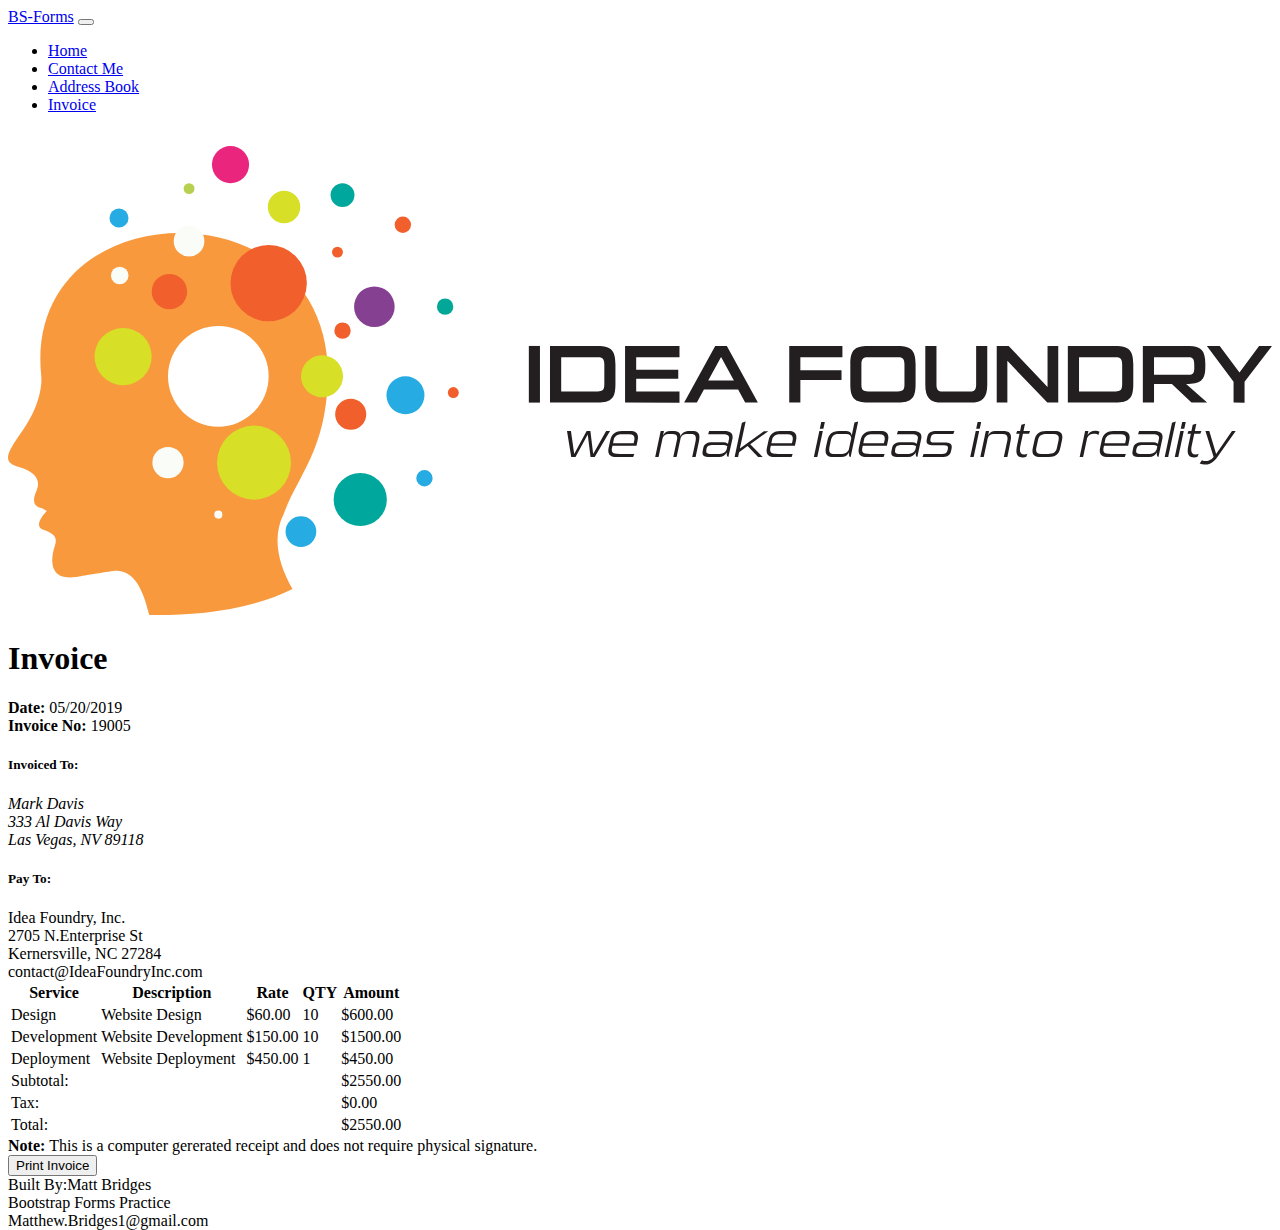
==== invoice.html @ a6cc6d0d "Initial Commit Day 1" ====
<!DOCTYPE html>
<html lang="en">

<head>
  <meta charset="UTF-8">
  <meta http-equiv="X-UA-Compatible" content="IE=edge">
  <meta name="viewport" content="width=device-width, initial-scale=1.0">
  <!-- Bootstrap -->
  <link href="https://cdn.jsdelivr.net/npm/bootstrap@5.3.0-alpha1/dist/css/bootstrap.min.css" rel="stylesheet"
    integrity="sha384-GLhlTQ8iRABdZLl6O3oVMWSktQOp6b7In1Zl3/Jr59b6EGGoI1aFkw7cmDA6j6gD" crossorigin="anonymous">
  <!-- Custom CSS -->
  <link rel="stylesheet" href="/css/site.css">
  <title>BS Forms Exercises</title>
</head>

<body>
  <header>
    <nav class="navbar navbar-expand-lg navbar-dark bg-dark d-print-none">
      <div class="container-fluid">
        <a class="navbar-brand" href="/index.html">BS-Forms</a>
        <button class="navbar-toggler" type="button" data-bs-toggle="collapse" data-bs-target="#navbarSupportedContent"
          aria-controls="navbarSupportedContent" aria-expanded="false" aria-label="Toggle navigation">
          <span class="navbar-toggler-icon"></span>
        </button>
        <div class="collapse navbar-collapse" id="navbarSupportedContent">
          <ul class="navbar-nav me-auto mb-2 mb-lg-0">
            <li class="nav-item">
              <a class="nav-link" aria-current="page" href="/index.html">Home</a>
            </li>
            <li class="nav-item">
              <a class="nav-link" href="/contact.html">Contact Me</a>
            </li>
            <li class="nav-item">
              <a class="nav-link" href="/addressBook.html">Address Book</a>
            </li>
            <li class="nav-item">
              <a class="nav-link active" href="/invoice.html">Invoice</a>
            </li>
            <!-- <li class="nav-item">
                        <a class="nav-link" href="/landingPage.html">Landing Page</a>
                    </li> -->
          </ul>
        </div>
      </div>
    </nav>
  </header>
  <main class="content">
    <!-- Top Section Grid -->
    <div class="container">
      <!-- Logo Row -->
      <div class="row border-bottom pb-4">
        <!-- Foundry Logo -->
        <div class="col-8 ">
          <img src="/img/IdeaFoundryLogo.svg" alt="Idea Foundry Logo" class="img-fluid">
        </div>
        <!-- Invoice Text -->
        <div class="col-4 mt-5 pt-5">
          <h1 class="text-end pt-5">Invoice</h1>
        </div>
      </div>
      <!--Date/Invoice Num Row -->
      <div class="row border-bottom py-3">
        <div class="col-6 text-start">
          <span><b>Date: </b>05/20/2019</span>
        </div>
        <div class="col-6 text-end">
          <span><b>Invoice No: </b>19005</span>
        </div>
      </div>
      <!--Whos Paying/Pay To Row -->
      <div class="row py-3">
        <div class="col-6 text-start">
          <h5>Invoiced To:</h5>
          <Address>
            Mark Davis </br>
            333 Al Davis Way</br>
            Las Vegas, NV 89118
          </Address>
        </div>
        <div class="col-6 text-end">
          <h5>Pay To:</h5>
          Idea Foundry, Inc. </br>
          2705 N.Enterprise St</br>
          Kernersville, NC 27284</br>
          contact@IdeaFoundryInc.com
          </Address>
        </div>
      </div>
    </div>
    <!-- Table -->
    <div class="container">
      <table class="table table-bordered text-center">
        <thead class="bg-dark text-light">
          <th class="text-start col-7">Service</th>
          <th class="col-1">Description</th>
          <th class="col-1">Rate</th>
          <th class="col-1">QTY</th>
          <th class="col-1">Amount</th>
        </thead>
        <tbody>
          <tr class="bg-light">
            <td class="text-start">Design</td>
            <td>Website Design</td>
            <td>$60.00</td>
            <td>10</td>
            <td>$600.00</td>
          </tr>
          <tr>
            <td class="text-start">Development</td>
            <td>Website Development</td>
            <td>$150.00</td>
            <td>10</td>
            <td>$1500.00</td>
          </tr>
          <tr class="bg-light">
            <td class="text-start">Deployment</td>
            <td>Website Deployment</td>
            <td>$450.00</td>
            <td>1</td>
            <td>$450.00</td>
          </tr>
          <tr>
            <td colspan="4" class="text-end">Subtotal:</td>
            <td>$2550.00</td>
          </tr>
          <tr>
            <td colspan="4" class="text-end">Tax:</td>
            <td>$0.00</td>
          </tr>
          <tr>
            <td colspan="4" class="text-end">Total:</td>
            <td>$2550.00</td>
          </tr>
        </tbody>

      </table>

      </tbody>
    </div>
    <!-- Note -->
    <div class="container text-center">
      <span><b>Note: </b> This is a computer gererated receipt and does not require physical signature.</span>
    </div>
    <!-- Button -->
    <div class="container text-center pt-5">
      <button onclick="PrintScreen()" type="button" class="btn btn-secondary d-print-none">Print Invoice</button>
    </div>

  </main>
  <footer class="py-3 bg-dark text-light container-fluid mt-5 d-print-none">
    <div class="row row-cols-1 gy-2 row-cols-md-3">
      <div class="col text-center text-md-start">Built By:Matt Bridges</div>
      <div class="col text-center">Bootstrap Forms Practice</div>
      <div class="col text-center text-md-end">Matthew.Bridges1@gmail.com</div>
    </div>
  </footer>
  <script src="https://cdn.jsdelivr.net/npm/bootstrap@5.3.0-alpha1/dist/js/bootstrap.bundle.min.js"
    integrity="sha384-w76AqPfDkMBDXo30jS1Sgez6pr3x5MlQ1ZAGC+nuZB+EYdgRZgiwxhTBTkF7CXvN"
    crossorigin="anonymous"></script>
  <script src="/js/app.js"></script>
</body>

</html>
---- css/site.css ----
html,body{
  height: 100%;
}

body{
  display: flex;
  flex-direction: column;
}

.content{
  flex: 1 0 auto;
  margin-top: 1rem;
}

footer{
  flex-shrink: 0;
}
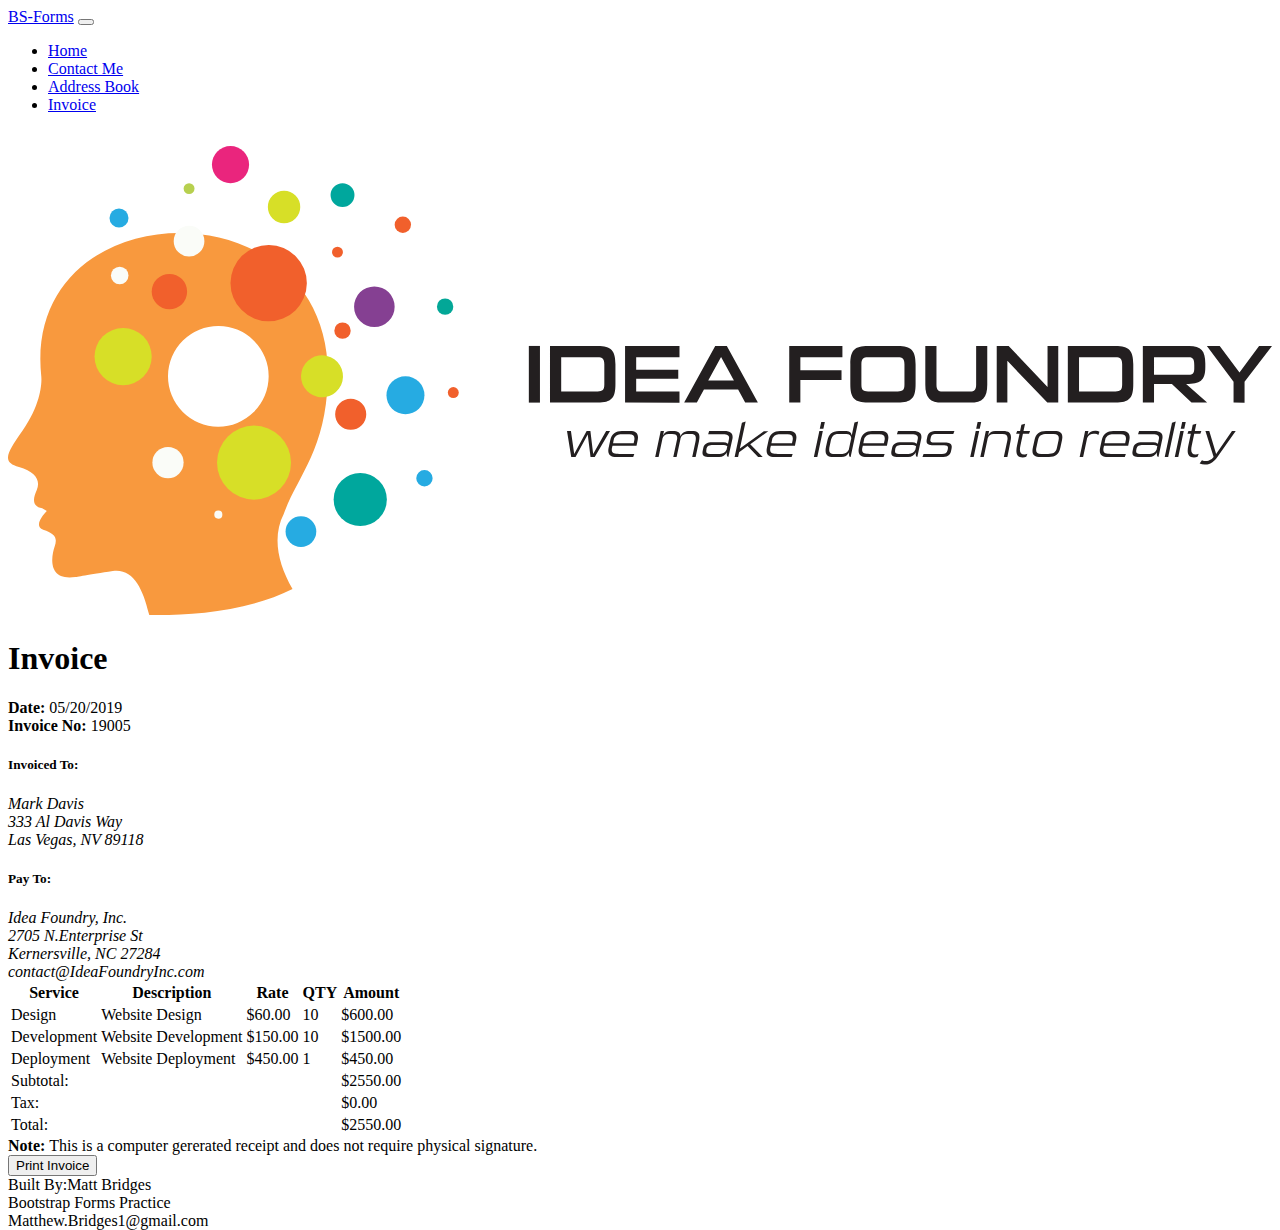
==== commit a1e4783d: "Fixed tags" ====
--- a/invoice.html
+++ b/invoice.html
@@ -14,8 +14,9 @@
 </head>
 
 <body>
-  <header>
-    <nav class="navbar navbar-expand-lg navbar-dark bg-dark d-print-none">
+
+  <header class="d-print-none">
+    <nav class="navbar navbar-expand-lg navbar-dark bg-dark">
       <div class="container-fluid">
         <a class="navbar-brand" href="/index.html">BS-Forms</a>
         <button class="navbar-toggler" type="button" data-bs-toggle="collapse" data-bs-target="#navbarSupportedContent"
@@ -50,12 +51,12 @@
       <!-- Logo Row -->
       <div class="row border-bottom pb-4">
         <!-- Foundry Logo -->
-        <div class="col-8 ">
+        <div class="col-8">
           <img src="/img/IdeaFoundryLogo.svg" alt="Idea Foundry Logo" class="img-fluid">
         </div>
         <!-- Invoice Text -->
-        <div class="col-4 mt-5 pt-5">
-          <h1 class="text-end pt-5">Invoice</h1>
+        <div class="col-4 d-flex align-items-center justify-content-end">
+          <h1 >Invoice</h1>
         </div>
       </div>
       <!--Date/Invoice Num Row -->
@@ -71,19 +72,20 @@
       <div class="row py-3">
         <div class="col-6 text-start">
           <h5>Invoiced To:</h5>
-          <Address>
+          <address>
             Mark Davis </br>
             333 Al Davis Way</br>
             Las Vegas, NV 89118
-          </Address>
+          </address>
         </div>
         <div class="col-6 text-end">
           <h5>Pay To:</h5>
-          Idea Foundry, Inc. </br>
+          <address>
+          Idea Foundry, Inc.</br>
           2705 N.Enterprise St</br>
           Kernersville, NC 27284</br>
           contact@IdeaFoundryInc.com
-          </Address>
+          </address>
         </div>
       </div>
     </div>
@@ -145,7 +147,6 @@
     <div class="container text-center pt-5">
       <button onclick="PrintScreen()" type="button" class="btn btn-secondary d-print-none">Print Invoice</button>
     </div>
-
   </main>
   <footer class="py-3 bg-dark text-light container-fluid mt-5 d-print-none">
     <div class="row row-cols-1 gy-2 row-cols-md-3">
@@ -154,10 +155,12 @@
       <div class="col text-center text-md-end">Matthew.Bridges1@gmail.com</div>
     </div>
   </footer>
+
   <script src="https://cdn.jsdelivr.net/npm/bootstrap@5.3.0-alpha1/dist/js/bootstrap.bundle.min.js"
     integrity="sha384-w76AqPfDkMBDXo30jS1Sgez6pr3x5MlQ1ZAGC+nuZB+EYdgRZgiwxhTBTkF7CXvN"
     crossorigin="anonymous"></script>
   <script src="/js/app.js"></script>
+  
 </body>
 
 </html>